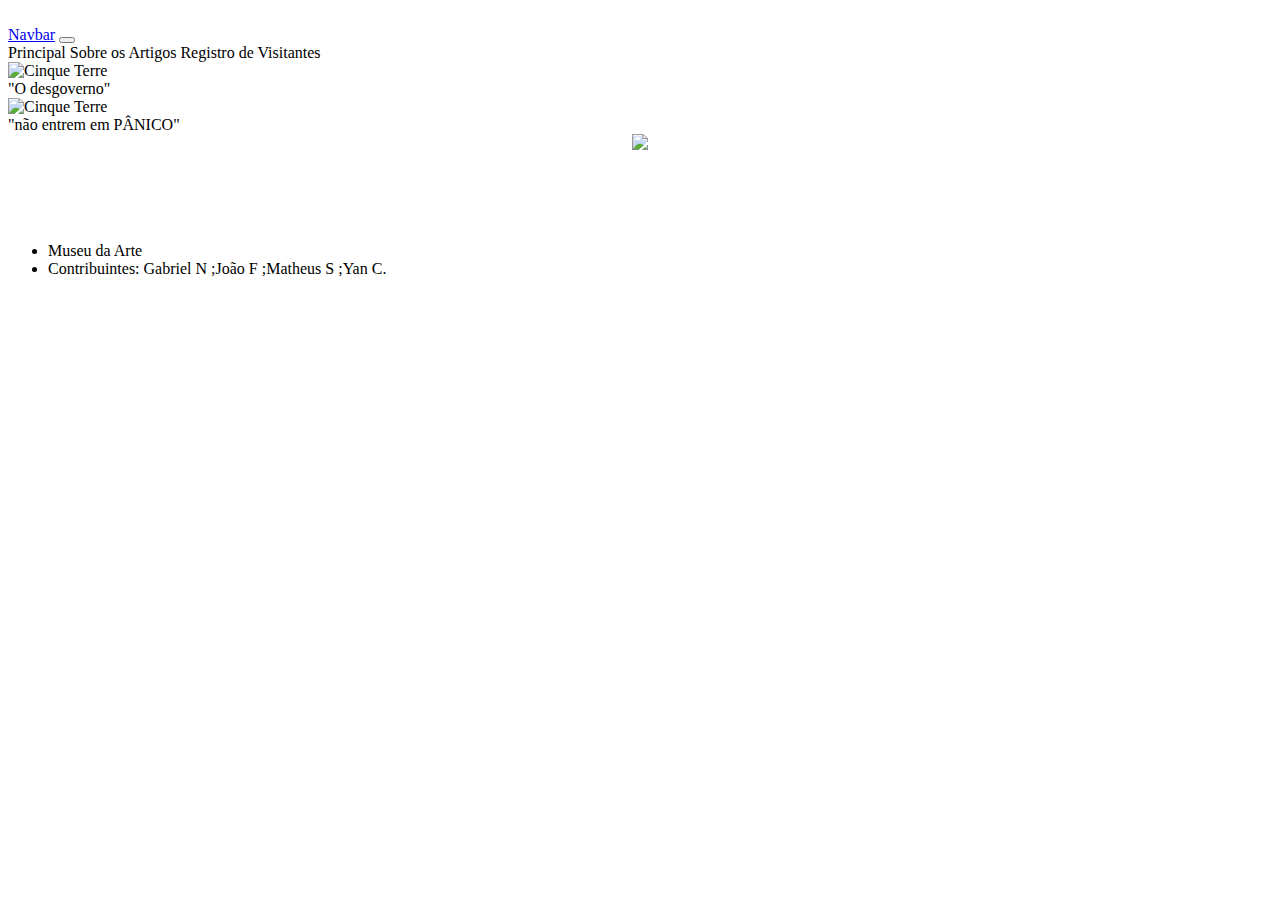
==== src/main/resources/templates/index.html @ f777f648 "heloo word" ====
<!DOCTYPE html>
<html lang="pt-br" xmlns:th="http://www.thymeleaf.org">
<head>
    <meta charset="UTF-8">
    <title>Museu da Arte</title>
    <link rel="stylesheet" th:href="@{/bootstrap-5.0.0/css/bootstrap.min.css}">
    <link rel="stylesheet" th:href="@{/fontawesome-5.15.3/css/all.css}">
    <link rel="stylesheet" th:href="@{/css/estilo.css}">
</head>
<body>

<header><img th:src="@{./img/logo.jpg}" alt=""></header>


    <nav class="navbar navbar-expand-lg navbar-light bg-light">
        <div class="container-fluid">
          <a class="navbar-brand" href="#">Navbar</a>
          <button class="navbar-toggler" type="button" data-bs-toggle="collapse" data-bs-target="#navbarNavAltMarkup" aria-controls="navbarNavAltMarkup" aria-expanded="false" aria-label="Toggle navigation">
            <span class="navbar-toggler-icon"></span>
          </button>
          <div class="collapse navbar-collapse" id="navbarNavAltMarkup">
            <div class="navbar-nav">
              <a class="nav-link active" aria-current="page" th:href="@{/}">Principal</a>
              <a class="nav-link active" th:href="@{/artigos}">Sobre os Artigos</a>
                <a class="nav-link active" th:href="@{/proposta}">Registro de Visitantes</a>

            </div>
          </div>
        </div>
      </nav>

    <div class="row">

        <div class="col">
                <img th:src="@{./img/sasemanaarte bozo1.jpg}" alt="Cinque Terre" >
            <div class="desc">"O desgoverno"</div>
        </div>

       <div class="col">
            <img th:src="@{./img/sasemanaarte bozo2.jpg}" alt="Cinque Terre" >
              <div class="desc">"não entrem em PÂNICO"</div>
       </div>

    </div>

    <div class="main">
        <center>
        <img src='img/bozo3.jpeg'> </img>
        </center>
    </div>

    <br><br><br><br>

    <footer class ="footer-color">
        <ul class= "footer-ul" >
            <li>Museu da Arte</li>
            <li >Contribuintes: Gabriel N ;João F ;Matheus S ;Yan C.</li>
        </ul>
    </footer>

      <script th:src="@{/js/jquery-3.6.0.min.js/}"></script>
      <script th:src="@{/js/popper.min.js}"></script>
      <script th:src="@{/bootstrap-5.0.0/js/bootstrap.min.js}"></script>



</body>
</html>
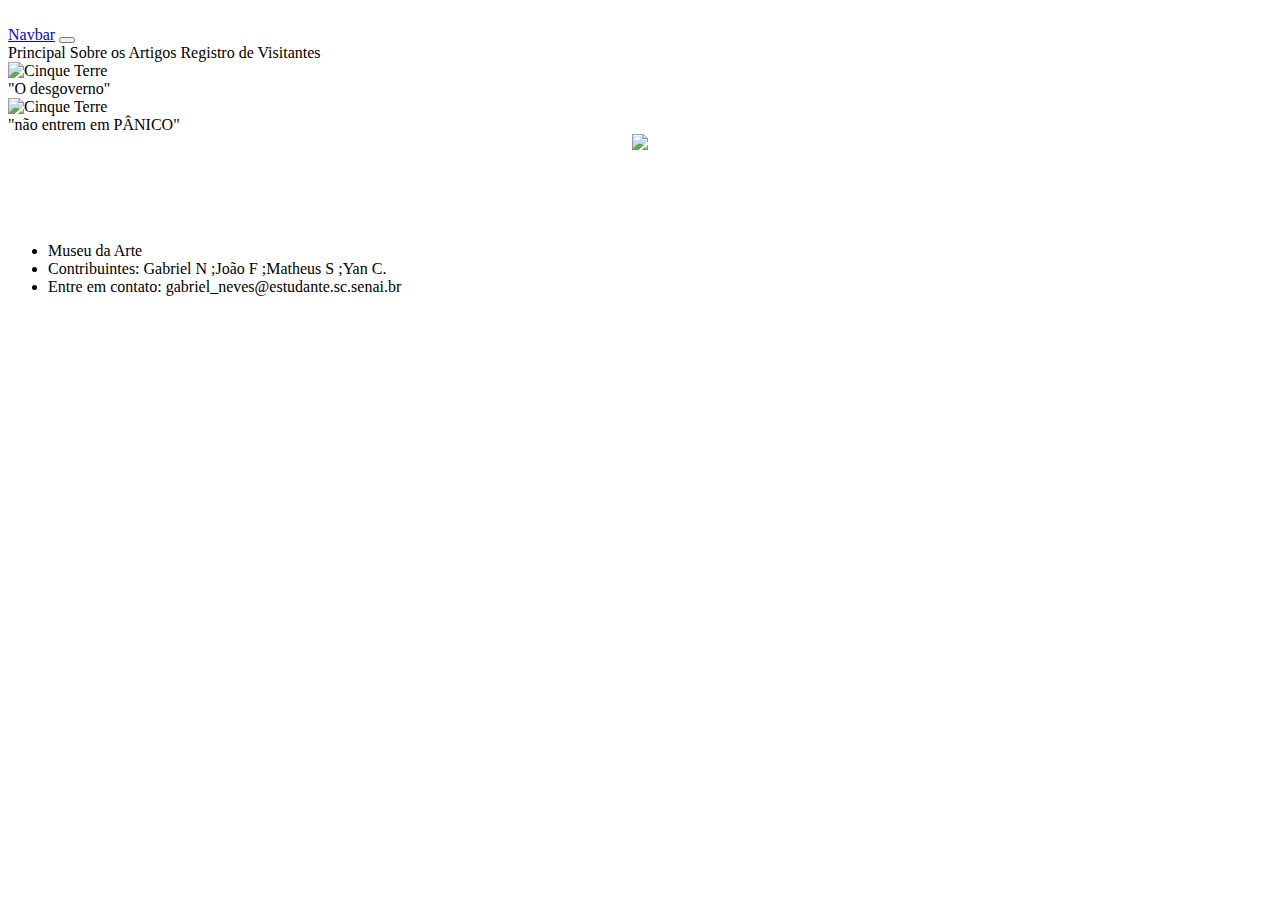
==== commit 7c7e26ac: "trabalhino" ====
--- a/src/main/resources/templates/index.html
+++ b/src/main/resources/templates/index.html
@@ -22,7 +22,7 @@
             <div class="navbar-nav">
               <a class="nav-link active" aria-current="page" th:href="@{/}">Principal</a>
               <a class="nav-link active" th:href="@{/artigos}">Sobre os Artigos</a>
-                <a class="nav-link active" th:href="@{/proposta}">Registro de Visitantes</a>
+                <a class="nav-link active" th:href="@{/funcionario/add}">Registro de Visitantes</a>
 
             </div>
           </div>
@@ -45,7 +45,7 @@
 
     <div class="main">
         <center>
-        <img src='img/bozo3.jpeg'> </img>
+        <img src='../img/bozo3.jpeg'> </img>
         </center>
     </div>
 
@@ -55,6 +55,7 @@
         <ul class= "footer-ul" >
             <li>Museu da Arte</li>
             <li >Contribuintes: Gabriel N ;João F ;Matheus S ;Yan C.</li>
+            <li>Entre em contato: gabriel_neves@estudante.sc.senai.br</li>
         </ul>
     </footer>
 
